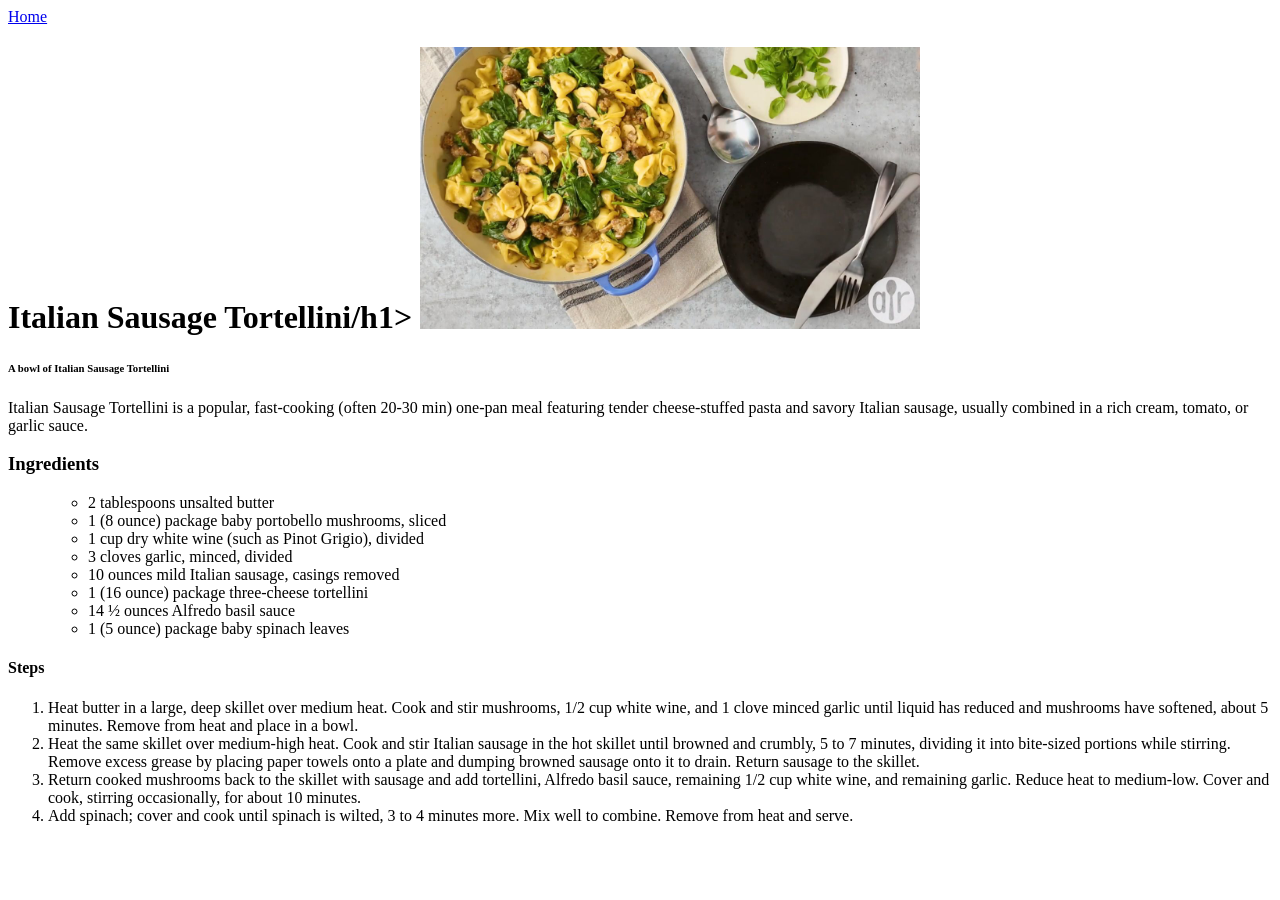
==== recipes/italian_sausage_tortellini.html @ 05fdcc6c "a list of three recipes were added to the main page and three recipes were added to include images. " ====
<!DOCTYPE html>
<html lang="en">
<head>
    <meta charset="UTF-8">
    <meta name="viewport" content="width=device-width, initial-scale=1.0">
    <title>Document</title>
</head>
<body>
    <a href="../index.html">Home</a>
    <h1>Italian Sausage Tortellini/h1>
    <img src="./images/italian_sausage_tortellini.jpg" alt="PLated shoyu chicken" width="500">
     <h6>A bowl of Italian Sausage Tortellini</h6>
     <p>Italian Sausage Tortellini is a popular, fast-cooking (often 20-30 min) one-pan meal featuring tender cheese-stuffed pasta and savory Italian sausage, usually combined in a rich cream, tomato, or garlic sauce.</p>
     
     <h3>Ingredients</h3>
    <ul>
        <ul>
  <li>2 tablespoons unsalted butter</li>
  <li>1 (8 ounce) package baby portobello mushrooms, sliced</li>
  <li>1 cup dry white wine (such as Pinot Grigio), divided</li>
  <li>3 cloves garlic, minced, divided</li>
  <li>10 ounces mild Italian sausage, casings removed</li>
  <li>1 (16 ounce) package three-cheese tortellini</li>
  <li>14 ½ ounces Alfredo basil sauce</li>
  <li>1 (5 ounce) package baby spinach leaves</li>
</ul>
    </ul>
    <h4>Steps</h4>
    <ol>
  <li>Heat butter in a large, deep skillet over medium heat. Cook and stir mushrooms, 1/2 cup white wine, and 1 clove minced garlic until liquid has reduced and mushrooms have softened, about 5 minutes. Remove from heat and place in a bowl.</li>
  <li>Heat the same skillet over medium-high heat. Cook and stir Italian sausage in the hot skillet until browned and crumbly, 5 to 7 minutes, dividing it into bite-sized portions while stirring. Remove excess grease by placing paper towels onto a plate and dumping browned sausage onto it to drain. Return sausage to the skillet.</li>
  <li>Return cooked mushrooms back to the skillet with sausage and add tortellini, Alfredo basil sauce, remaining 1/2 cup white wine, and remaining garlic. Reduce heat to medium-low. Cover and cook, stirring occasionally, for about 10 minutes.</li>
  <li>Add spinach; cover and cook until spinach is wilted, 3 to 4 minutes more. Mix well to combine. Remove from heat and serve.</li>
</ol>
</body>
</html>
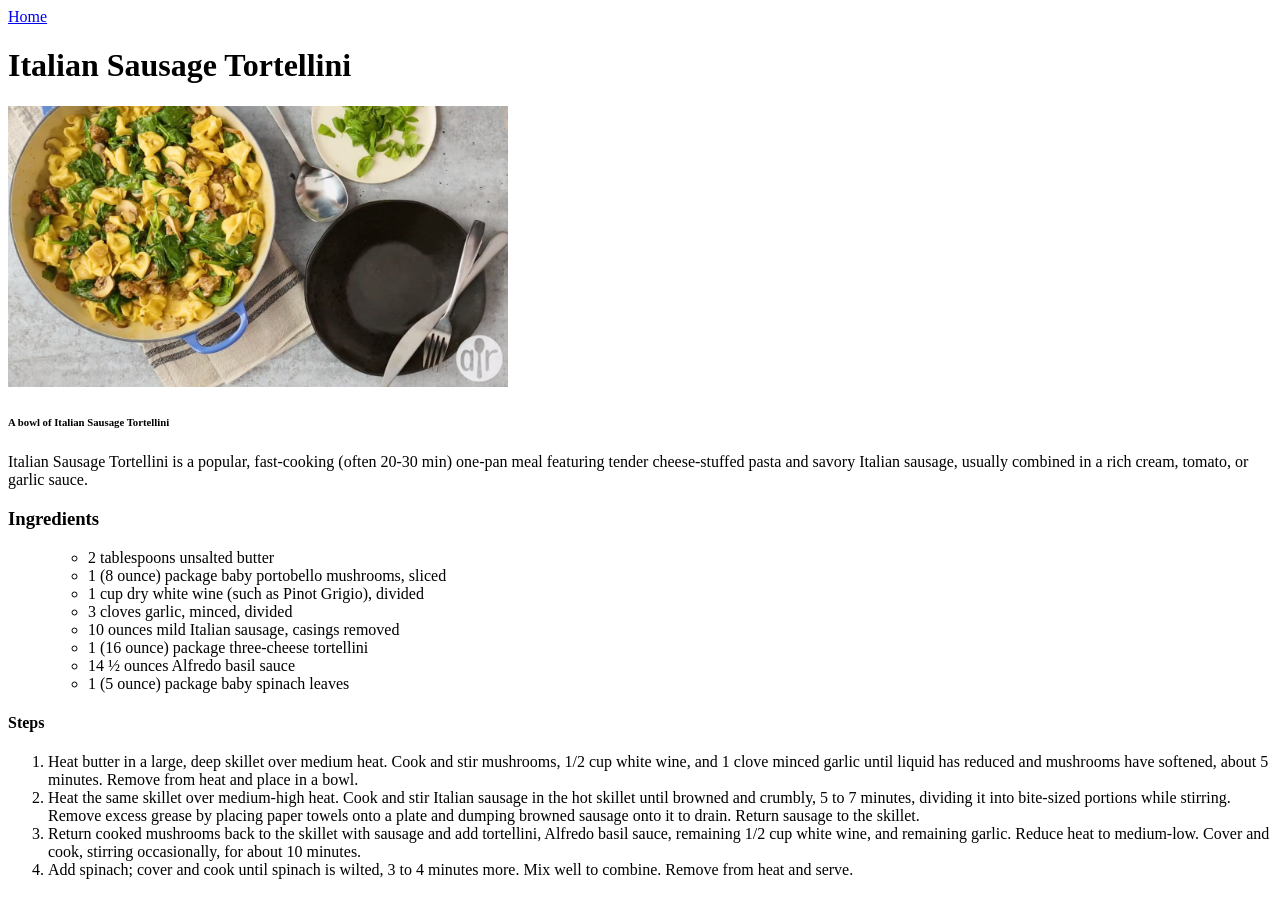
==== commit 2a804820: "Icloded an ending tag." ====
--- a/recipes/italian_sausage_tortellini.html
+++ b/recipes/italian_sausage_tortellini.html
@@ -7,7 +7,7 @@
 </head>
 <body>
     <a href="../index.html">Home</a>
-    <h1>Italian Sausage Tortellini/h1>
+    <h1>Italian Sausage Tortellini</h1>
     <img src="./images/italian_sausage_tortellini.jpg" alt="PLated shoyu chicken" width="500">
      <h6>A bowl of Italian Sausage Tortellini</h6>
      <p>Italian Sausage Tortellini is a popular, fast-cooking (often 20-30 min) one-pan meal featuring tender cheese-stuffed pasta and savory Italian sausage, usually combined in a rich cream, tomato, or garlic sauce.</p>
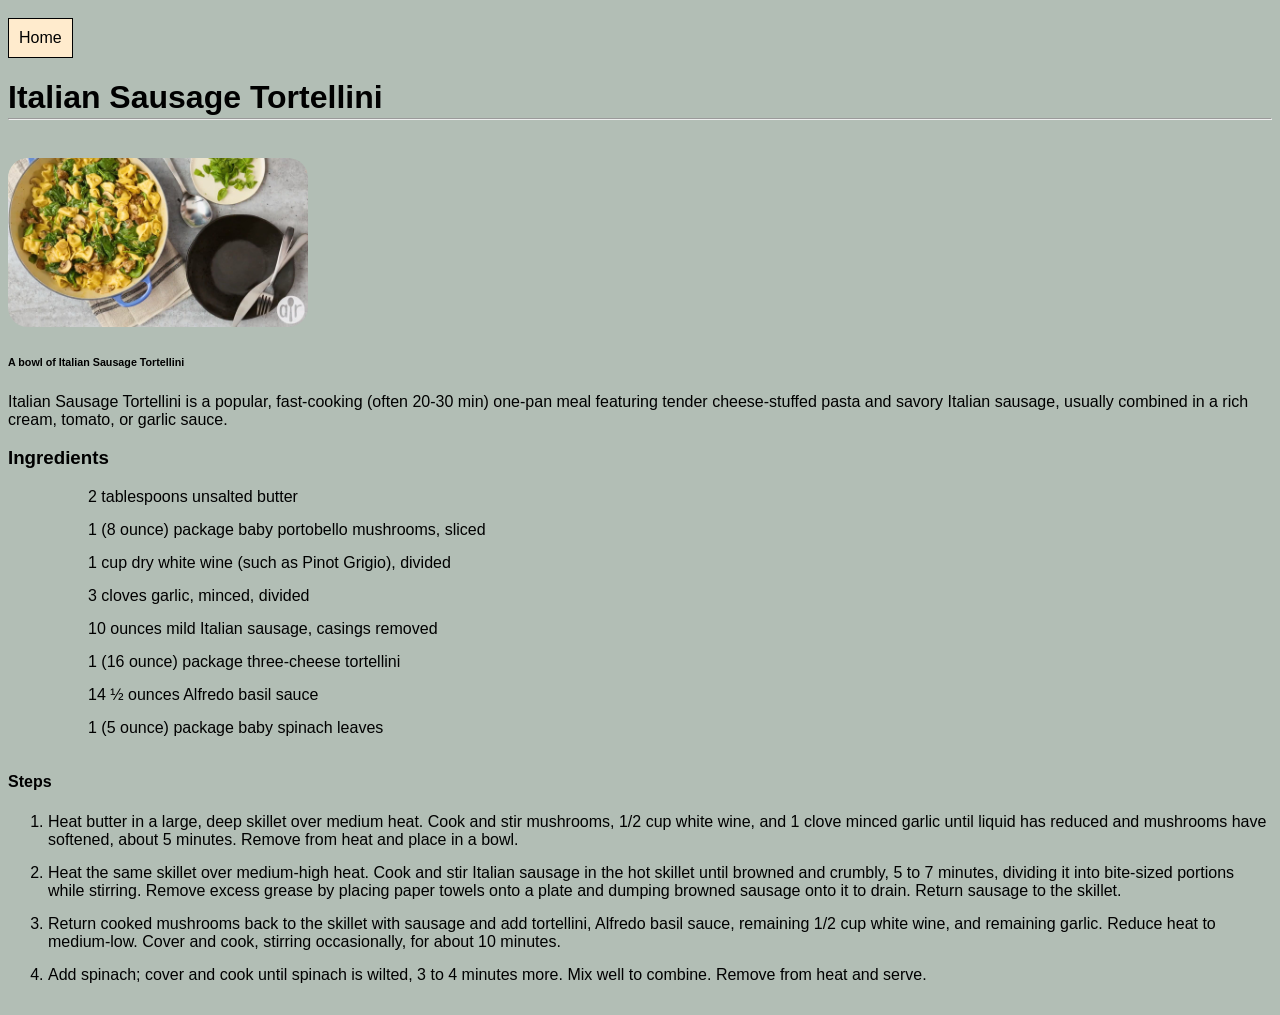
==== commit 028b5860: "css file was added fot styling. class was introduced and simple styling was done." ====
--- a/recipes/italian_sausage_tortellini.html
+++ b/recipes/italian_sausage_tortellini.html
@@ -3,18 +3,19 @@
 <head>
     <meta charset="UTF-8">
     <meta name="viewport" content="width=device-width, initial-scale=1.0">
-    <title>Document</title>
+    <title>Odin Recipe - italian_sausage_tortellini</title>
+    <link rel="stylesheet" href="../styles.css">
 </head>
 <body>
     <a href="../index.html">Home</a>
     <h1>Italian Sausage Tortellini</h1>
+    <hr>
     <img src="./images/italian_sausage_tortellini.jpg" alt="PLated shoyu chicken" width="500">
      <h6>A bowl of Italian Sausage Tortellini</h6>
      <p>Italian Sausage Tortellini is a popular, fast-cooking (often 20-30 min) one-pan meal featuring tender cheese-stuffed pasta and savory Italian sausage, usually combined in a rich cream, tomato, or garlic sauce.</p>
-     
      <h3>Ingredients</h3>
     <ul>
-        <ul>
+<ul>
   <li>2 tablespoons unsalted butter</li>
   <li>1 (8 ounce) package baby portobello mushrooms, sliced</li>
   <li>1 cup dry white wine (such as Pinot Grigio), divided</li>
--- a/styles.css
+++ b/styles.css
@@ -0,0 +1,42 @@
+*{
+    font-family: Impact, Haettenschweiler, 'Arial Narrow Bold', sans-serif;
+    background-color: #B2BEB5;
+}
+
+
+ul li{
+    list-style: none;
+    
+}
+li{
+    padding-bottom: 15px;
+}
+.main li{
+    padding-bottom: 50px;
+}
+a{
+    text-decoration: none;
+    border: 1px solid black;
+    padding:10px;
+    background-color: blanchedalmond;
+    color:black;
+}
+
+img{
+    width:300px;
+    border-radius: 20px;
+    margin-top:30px;
+}
+
+.main li:first-of-type{
+    padding-top:30px;
+}
+
+a[href="../index.html"]{
+    margin-top:10px;
+    display: inline-block;
+}
+
+hr{
+    margin-top:-20px
+}
